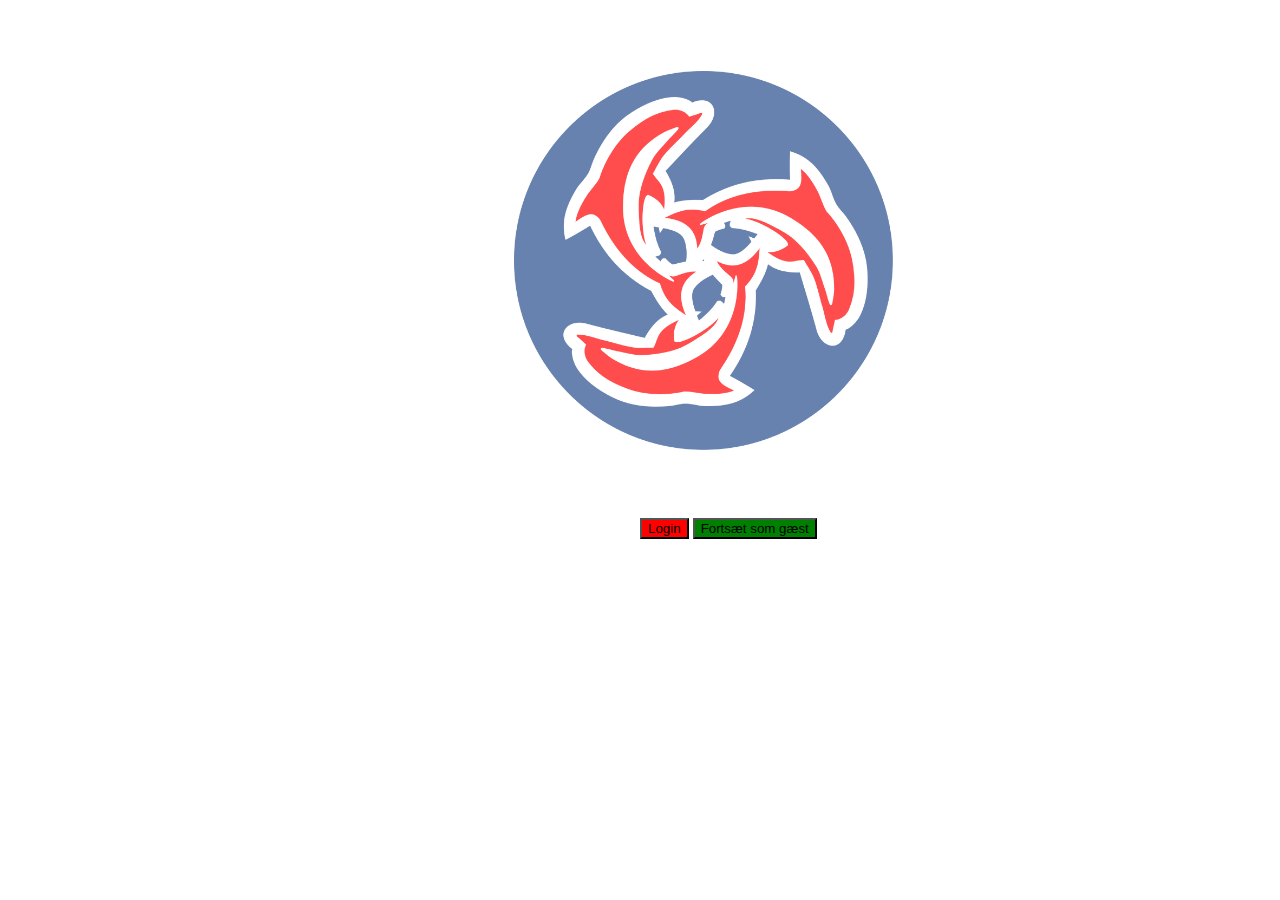
==== index.html @ 8c37a4b9 "Logo snurrer rundt+buttons tilføjet" ====
<!DOCTYPE html>
<html lang="en">
<head>
    <meta charset="UTF-8">
    <meta http-equiv="X-UA-Compatible" content="IE=edge">
    <meta name="viewport" content="width=device-width, initial-scale=1.0">
    <link rel="stylesheet" href="style.css">
    <link rel="shortcut icon" href="#" type="image/x-icon">
    <title>Document</title>
</head>
<body>
    <img src="images/Dolphins_by_Rones-svg.png" alt="dolphin-picture" id="dolphin-picture" class="rotation" class="glow">
    <button id="user-login">Login</button>
    <button id="guest-login">Fortsæt som gæst</button>


    <script src="app.js"></script>
</body>
</html>
---- style.css ----
#dolphin-picture {
    opacity: 1;
    width: 30%;
    height: 30%;
    margin-top: 5%;
    margin-left: 40%; 
}


.rotation {
  animation-name: rotation;
  animation-duration: 4s;
  animation-timing-function: linear;
  animation-iteration-count: infinite;
  animation-direction: normal;
}

@keyframes rotation {
  0% {
    rotate: 0deg;
  }

  50% {
    rotate: 180deg;
  }

  100% {
    rotate: 360deg;
  }
}


#user-login {
    background-color: red;
    margin-top: 5%;
    margin-left: 50%;
}

#guest-login {
    background-color: green;
}
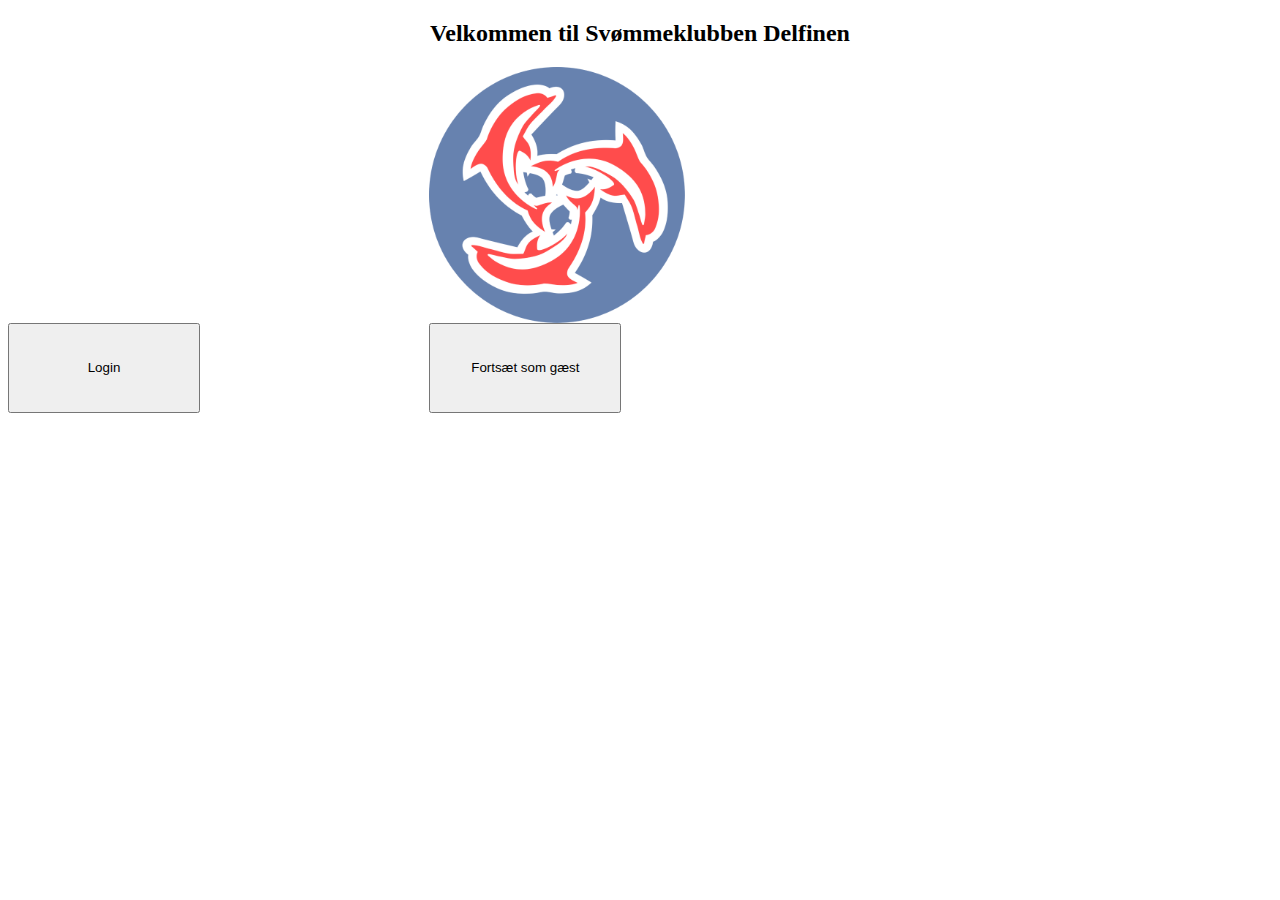
==== commit 95ce399a: "grid implementeret" ====
--- a/index.html
+++ b/index.html
@@ -1,19 +1,29 @@
 <!DOCTYPE html>
 <html lang="en">
-<head>
-    <meta charset="UTF-8">
-    <meta http-equiv="X-UA-Compatible" content="IE=edge">
-    <meta name="viewport" content="width=device-width, initial-scale=1.0">
-    <link rel="stylesheet" href="style.css">
-    <link rel="shortcut icon" href="#" type="image/x-icon">
+  <head>
+    <meta charset="UTF-8" />
+    <meta http-equiv="X-UA-Compatible" content="IE=edge" />
+    <meta name="viewport" content="width=device-width, initial-scale=1.0" />
+    <link rel="stylesheet" href="style.css" />
+    <link rel="shortcut icon" href="#" type="image/x-icon" />
     <title>Document</title>
-</head>
-<body>
-    <img src="images/Dolphins_by_Rones-svg.png" alt="dolphin-picture" id="dolphin-picture" class="rotation" class="glow">
-    <button id="user-login">Login</button>
-    <button id="guest-login">Fortsæt som gæst</button>
-
+  </head>
+  <body>
+    <header>
+      <h2 id="headline">Velkommen til Svømmeklubben Delfinen</h2>
+    </header>
+    <div id="grid-container">
+      <img
+        src="images/Dolphins_by_Rones-svg.png"
+        alt="dolphin-picture"
+        id="dolphin-picture"
+        class="rotation"
+        class="glow"
+      />
+      <button id="user-login">Login</button>
+      <button id="guest-login">Fortsæt som gæst</button>
+    </div>
 
     <script src="app.js"></script>
-</body>
-</html>+  </body>
+</html>
--- a/style.css
+++ b/style.css
@@ -1,12 +1,18 @@
-#dolphin-picture {
-    opacity: 1;
-    width: 30%;
-    height: 30%;
-    margin-top: 5%;
-    margin-left: 40%; 
+/* grid-container */
+#grid-container {
+  display: grid;
+  grid-template-columns: 1fr 1fr 1fr;
+  grid-template-rows: 1fr 1fr 1fr;
 }
 
+/* Delfinbillede */
+#dolphin-picture {
+  grid-row: 1 / 3;
+  grid-column: 2 / -1;
+  width: 20vw;
+}
 
+/* Rotationsanimation */
 .rotation {
   animation-name: rotation;
   animation-duration: 4s;
@@ -29,14 +35,21 @@
   }
 }
 
-
+/* Login */
 #user-login {
-    background-color: red;
-    margin-top: 5%;
-    margin-left: 50%;
+  grid-row: 3;
+  grid-column: 1 / 3;
+  width: 15vw;
+  height: 10vh;
 }
-
+/* Fortsæt som gæst */
 #guest-login {
-    background-color: green;
+  grid-row: 3;
+  grid-column: 2 / 3;
+  width: 15vw;
+  height: 10vh;
 }
-
+/* Overskrift */
+#headline {
+  text-align: center;
+}
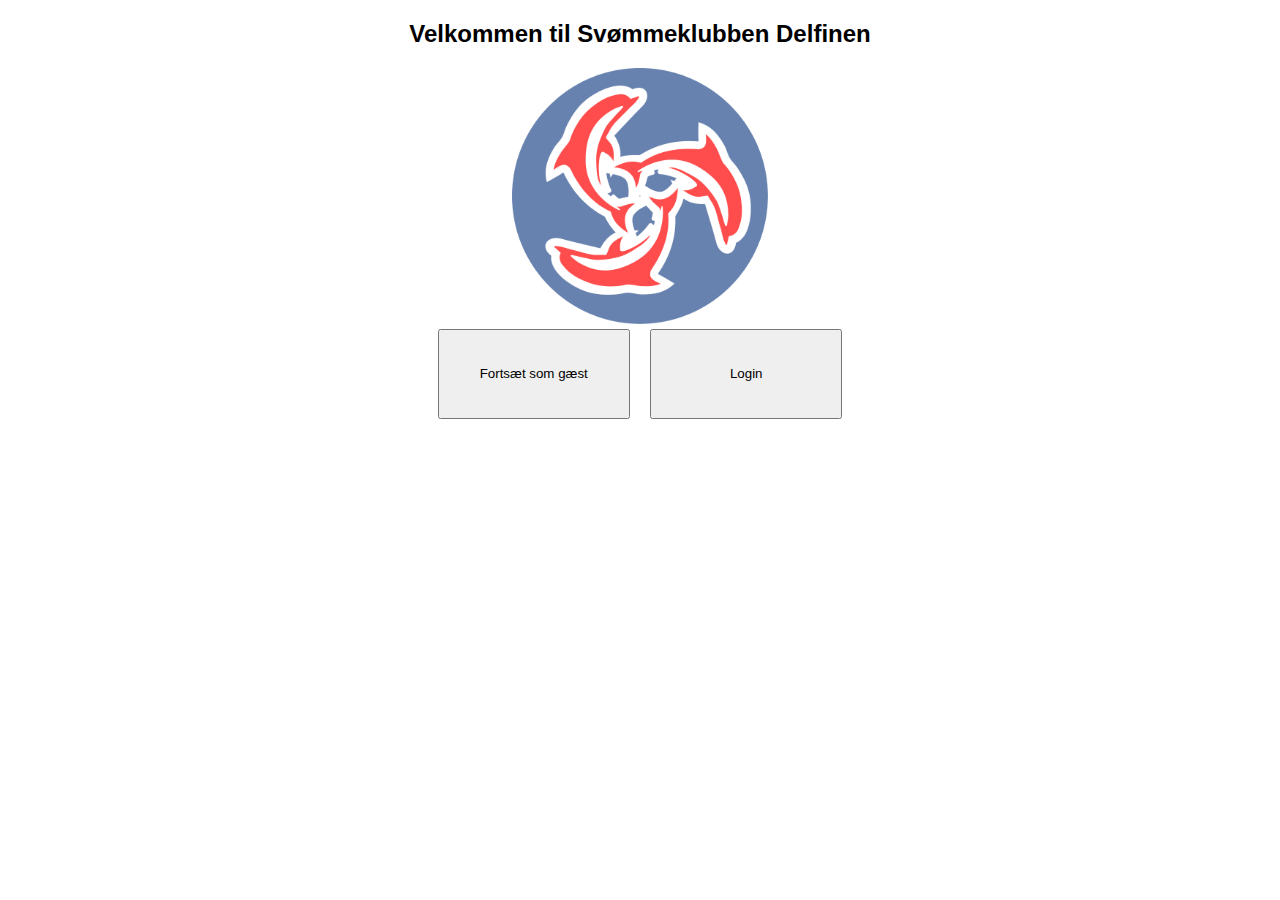
==== commit 3f465cbb: "Dialog fungerer" ====
--- a/index.html
+++ b/index.html
@@ -23,6 +23,13 @@
       <button id="user-login">Login</button>
       <button id="guest-login">Fortsæt som gæst</button>
     </div>
+    <dialog id="login-dialog">
+        <label for="username" id="username" >Username</label><br>
+        <input type="text" id="username" placeholder="Type username here"><br>
+        <label for="password" id="password">Password</label><br>
+        <input type="text" id="password" placeholder="Type password here"><br>
+        <button>Ok</button>
+    </dialog>
 
     <script src="app.js"></script>
   </body>
--- a/style.css
+++ b/style.css
@@ -3,19 +3,21 @@
   display: grid;
   grid-template-columns: 1fr 1fr 1fr;
   grid-template-rows: 1fr 1fr 1fr;
+  gap: 2%;
 }
 
 /* Delfinbillede */
 #dolphin-picture {
   grid-row: 1 / 3;
-  grid-column: 2 / -1;
+  grid-column: 2 / 3;
   width: 20vw;
+  justify-self: center;
 }
 
 /* Rotationsanimation */
 .rotation {
   animation-name: rotation;
-  animation-duration: 4s;
+  animation-duration: 5s;
   animation-timing-function: linear;
   animation-iteration-count: infinite;
   animation-direction: normal;
@@ -38,9 +40,10 @@
 /* Login */
 #user-login {
   grid-row: 3;
-  grid-column: 1 / 3;
+  grid-column: 2 / 3;
   width: 15vw;
   height: 10vh;
+  justify-self: end;
 }
 /* Fortsæt som gæst */
 #guest-login {
@@ -48,8 +51,11 @@
   grid-column: 2 / 3;
   width: 15vw;
   height: 10vh;
-}
+  justify-self: start;
+} 
 /* Overskrift */
 #headline {
   text-align: center;
+  font-family: 'Gill Sans', 'Gill Sans MT', 'Trebuchet MS', sans-serif;
 }
+
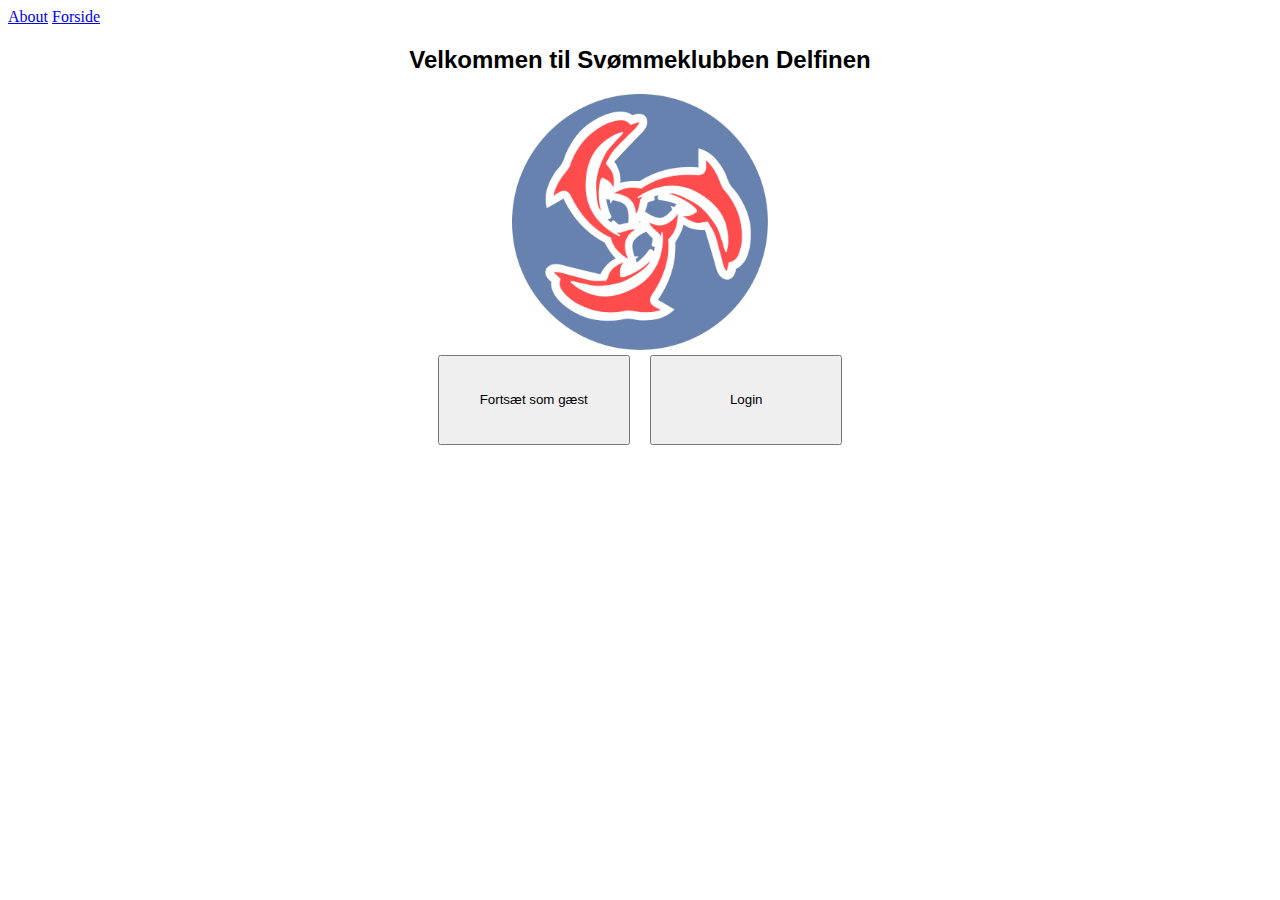
==== commit a5d95483: "Movies sat ind. Data vises." ====
--- a/index.html
+++ b/index.html
@@ -9,6 +9,10 @@
     <title>Document</title>
   </head>
   <body>
+    <nav>
+      <a href="about.html">About</a>
+      <a href="index.html">Forside</a>
+    </nav>
     <header>
       <h2 id="headline">Velkommen til Svømmeklubben Delfinen</h2>
     </header>
@@ -24,13 +28,23 @@
       <button id="guest-login">Fortsæt som gæst</button>
     </div>
     <dialog id="login-dialog">
-        <label for="username" id="username" >Username</label><br>
-        <input type="text" id="username" placeholder="Type username here"><br>
-        <label for="password" id="password">Password</label><br>
-        <input type="text" id="password" placeholder="Type password here"><br>
-        <button>Ok</button>
+      <form action="" method="dialog">
+        <label for="username" id="username-label">Username</label><br />
+        <input
+          type="text"
+          id="username-input"
+          placeholder="Type username here"
+        /><br />
+        <label for="password" id="password-label">Password</label><br />
+        <input
+          type="password"
+          id="password-input"
+          placeholder="Type password here"
+        /><br />
+        <button id="dialog-button">Ok</button>
+      </form>
     </dialog>
-
-    <script src="app.js"></script>
+    <p id="login-failed" class="hidden"></p>
+    <script src="app.js" type="module"></script>
   </body>
 </html>
--- a/style.css
+++ b/style.css
@@ -52,10 +52,22 @@
   width: 15vw;
   height: 10vh;
   justify-self: start;
-} 
+}
 /* Overskrift */
 #headline {
   text-align: center;
-  font-family: 'Gill Sans', 'Gill Sans MT', 'Trebuchet MS', sans-serif;
+  font-family: "Gill Sans", "Gill Sans MT", "Trebuchet MS", sans-serif;
 }
 
+/* error-message login failed */
+#login-failed {
+  font-size: x-large;
+  grid-column: 2/3;
+  grid-row: 2/3;
+  background-color: red;
+}
+
+.hidden {
+  opacity: 0;
+}
+
